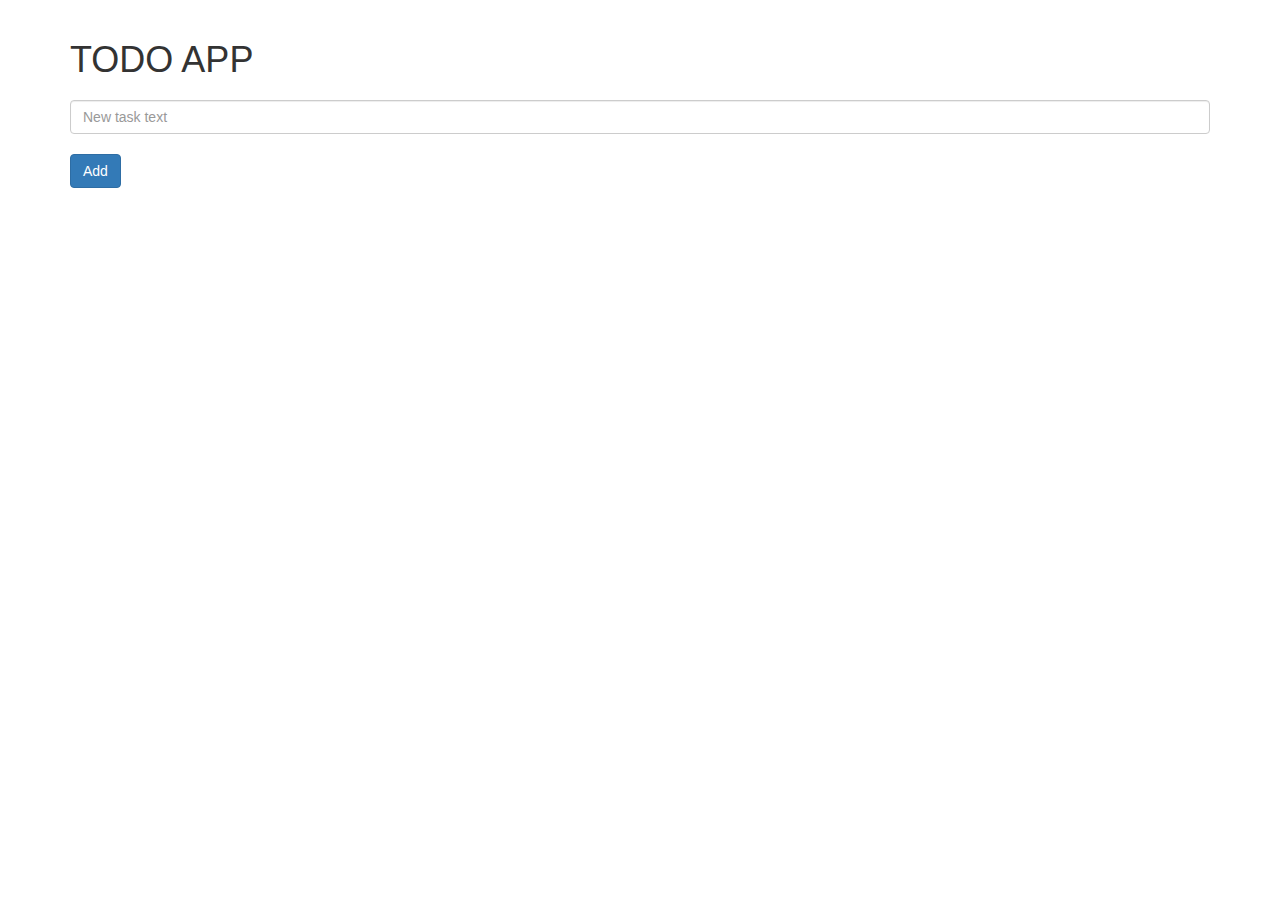
==== lab2/todo-app/index.html @ 5ad809ea "lab2 added" ====
<!DOCTYPE html>
<html lang="en">

<head>
  <title>Todo app</title>
  <meta charset="utf-8">
  <meta http-equiv="X-UA-Compatible" content="IE=edge">
  <meta name="viewport" content="width=device-width, initial-scale=1">
  <link rel="stylesheet" type="text/css" href="vendors/bootstrap/css/bootstrap.css">
  <link rel="stylesheet" type="text/css" href="css/main.css">
</head>

<body>
  <section class="app">
    <div class="container">
      <div class="row">
        <div class="col-xs-12">
          <h1>TODO APP</h1>
          <input class="form-control" id="textarea" placeholder="New task text">
          <button id="button" type="submit" class="btn btn-primary">Add</button>
          <div id="container-to-do"></div>
        </div>
      </div>
    </div>
  </section>

  <script src="js/app.js"></script>
</body>

</html>
---- lab2/todo-app/css/main.css ----
.app {
	margin-top: 20px;
}

#title {
	background-color: darkgray;
	width: 100%;
	text-align: center;
	padding: 15px 0;
	font-size: 30px;
	font-family: fantasy;
}

input {
	border-radius: 5px;
	width: 90%;
	margin: 20px auto;
	display: block;
}

.new {
	background-color: lightgray;
	margin: 15px 0;
	padding: 15px 40px 15px 15px;
	width: 100%;
	display: block;
	height: auto;
	word-wrap: break-word;
	position: relative;
	border-radius: 5px;
}

#container-to-do {
	margin: 15px 0;
}

.labeled {
	text-decoration: line-through;
}

.icon {
	cursor: pointer;
	position: absolute;
	right: 10px;
	top: 40%;
}
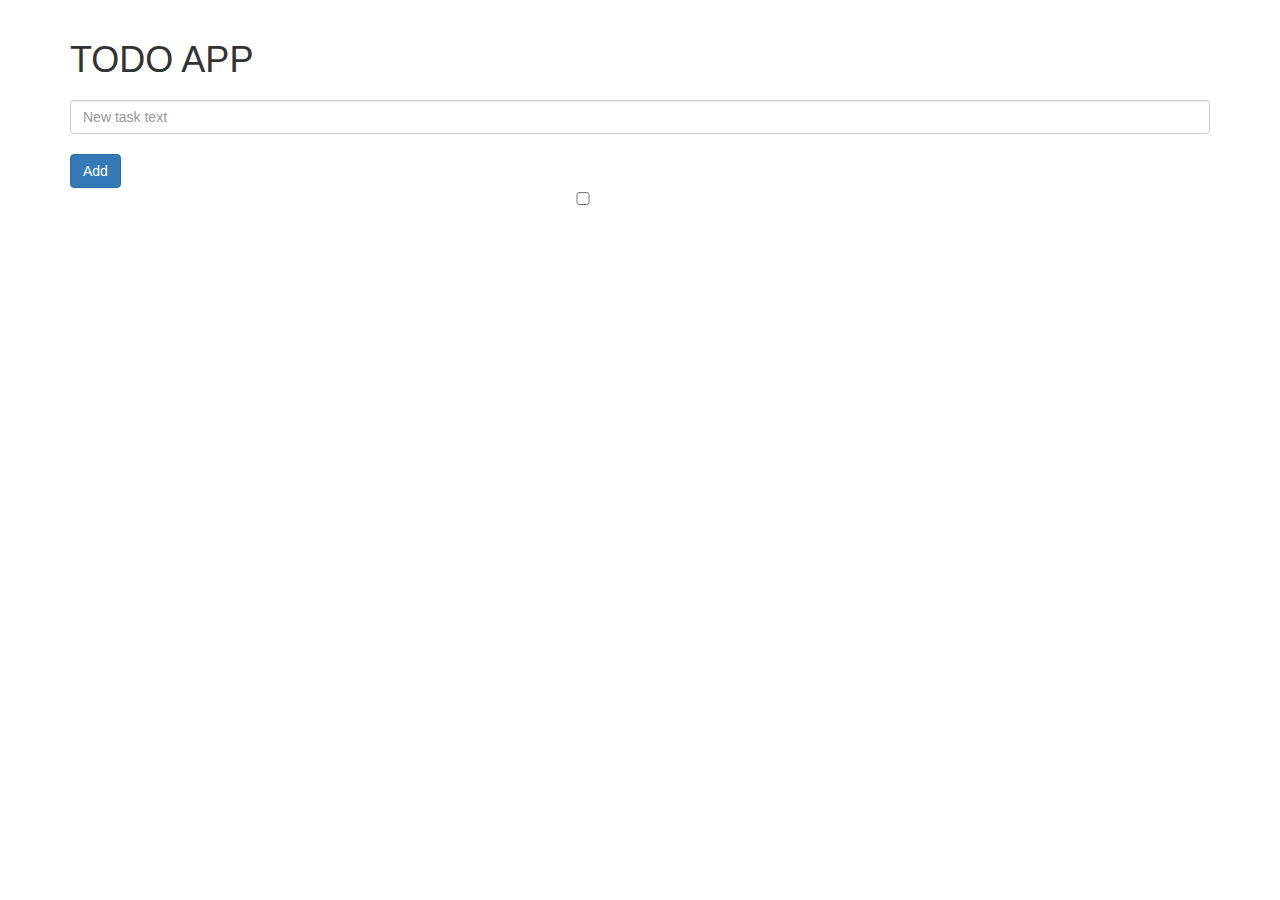
==== commit e349b3aa: "task 1 complited" ====
--- a/lab2/todo-app/index.html
+++ b/lab2/todo-app/index.html
@@ -18,6 +18,7 @@
           <h1>TODO APP</h1>
           <input class="form-control" id="textarea" placeholder="New task text">
           <button id="button" type="submit" class="btn btn-primary">Add</button>
+          <input type="checkbox" id="check-all" value=" "><br>
           <div id="container-to-do"></div>
         </div>
       </div>
--- a/lab2/todo-app/css/main.css
+++ b/lab2/todo-app/css/main.css
@@ -43,4 +43,4 @@
 	position: absolute;
 	right: 10px;
 	top: 40%;
-}+}
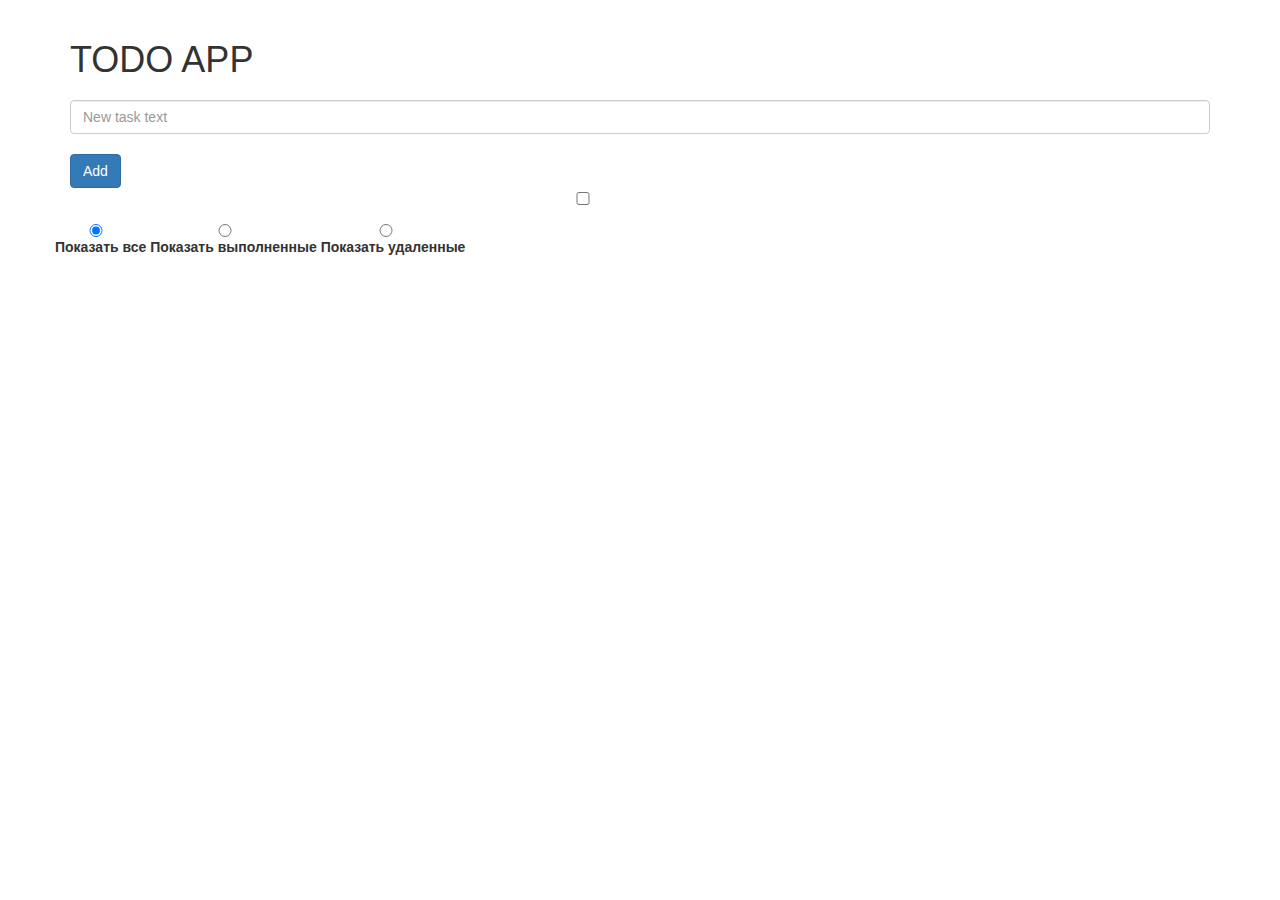
==== commit 849847c0: "filter task complete" ====
--- a/lab2/todo-app/index.html
+++ b/lab2/todo-app/index.html
@@ -18,9 +18,24 @@
           <h1>TODO APP</h1>
           <input class="form-control" id="textarea" placeholder="New task text">
           <button id="button" type="submit" class="btn btn-primary">Add</button>
-          <input type="checkbox" id="check-all" value=" "><br>
+          <input type="checkbox" id="complete-all">
           <div id="container-to-do"></div>
         </div>
+        <label for="filter-show-all">
+          <input type="radio" id="filter-show-all" name="filter" class="option-buttons" checked>
+          Показать все
+        </label>
+
+        <label for="filter-show-completed">
+          <input type="radio" id="filter-show-completed" name="filter" class="option-buttons">
+          Показать выполненные
+        </label>
+
+        <label for="filter-show-removed">
+          <input type="radio" id="filter-show-removed" name="filter" class="option-buttons">
+          Показать удаленные
+        </label>
+      </div>
       </div>
     </div>
   </section>
--- a/lab2/todo-app/css/main.css
+++ b/lab2/todo-app/css/main.css
@@ -34,7 +34,7 @@
 	margin: 15px 0;
 }
 
-.labeled {
+.completed {
 	text-decoration: line-through;
 }
 
@@ -44,3 +44,6 @@
 	right: 10px;
 	top: 40%;
 }
+.deleted{
+	display: none;
+}
